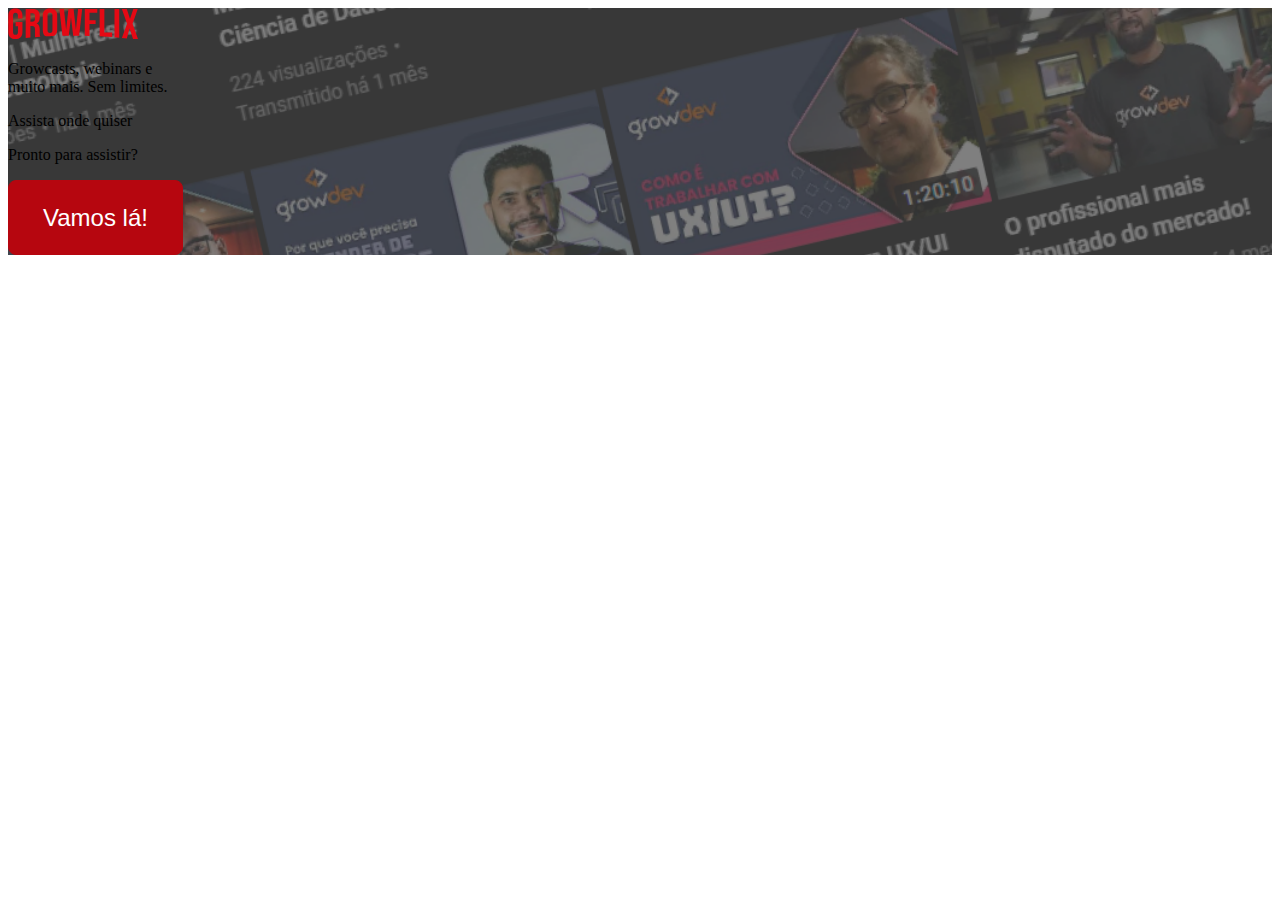
==== index.html @ bc5c8b9d "add: seção header" ====
<!doctype html>
<html lang="en">

<head>
    <meta charset="utf-8">
    <meta name="viewport" content="width=device-width, initial-scale=1">
    <title>Bootstrap demo</title>
    <link href="https://cdn.jsdelivr.net/npm/bootstrap@5.3.2/dist/css/bootstrap.min.css" rel="stylesheet"
        integrity="sha384-T3c6CoIi6uLrA9TneNEoa7RxnatzjcDSCmG1MXxSR1GAsXEV/Dwwykc2MPK8M2HN" crossorigin="anonymous">

    <link rel="stylesheet" href="style/index.css">
</head>

<body>
    <header>
        <div class="container-fluid banner_background h-100">
            <div class="row">
                <div class="col">
                    <nav class="navbar">
                        <div class="container-fluid">
                            <img src="./assets/images/logo-growflix.svg" alt="Logo GrowFlix" width="130" height="32">
                        </div>
                    </nav>
                </div>
            </div>
            <div class="row">
                <div class="col-12">
                    <div class="container">
                        <div class="row p-5">
                            <div class="col-12 text-white text-center pt-5">
                                <p class="display-1 fw-bold">Growcasts, webinars e <br> muito mais. Sem limites.</p>
                            </div>
                            <div class="col-12 text-center text-white pt-4">
                                <p class="h3">Assista onde quiser</p>
                            </div>
                            <div class="col-12 text-center text-white pt-4">
                                <p class="h5">Pronto para assistir?</p>
                            </div>
                            <div class="col-12 text-center mt-4">
                                <button type="button" class="button_default fw-bold">Vamos lá!</button>
                            </div>
                        </div>
                    </div>
                </div>
            </div>
        </div>



        <script src="https://cdn.jsdelivr.net/npm/bootstrap@5.3.2/dist/js/bootstrap.bundle.min.js"
            integrity="sha384-C6RzsynM9kWDrMNeT87bh95OGNyZPhcTNXj1NW7RuBCsyN/o0jlpcV8Qyq46cDfL"
            crossorigin="anonymous"></script>
</body>

</html>
---- style/index.css ----
.image_logo {
    width: 6.5%;
}

.banner_background {
    background: url(../assets/images/banner-initial.png) center top/cover no-repeat fixed;
}

.button_default {
    background-color: #B6060F;
    border-color: #B6060F;
    color: white;
    border: 1px solid #B6060F;
    border-radius: 8px;
    width: 175px;
    height: 75px;
    font-size: x-large;
}

.button_default:hover {
    background-color: #E50914;
    background-color: #E50914;
    color: white;
}
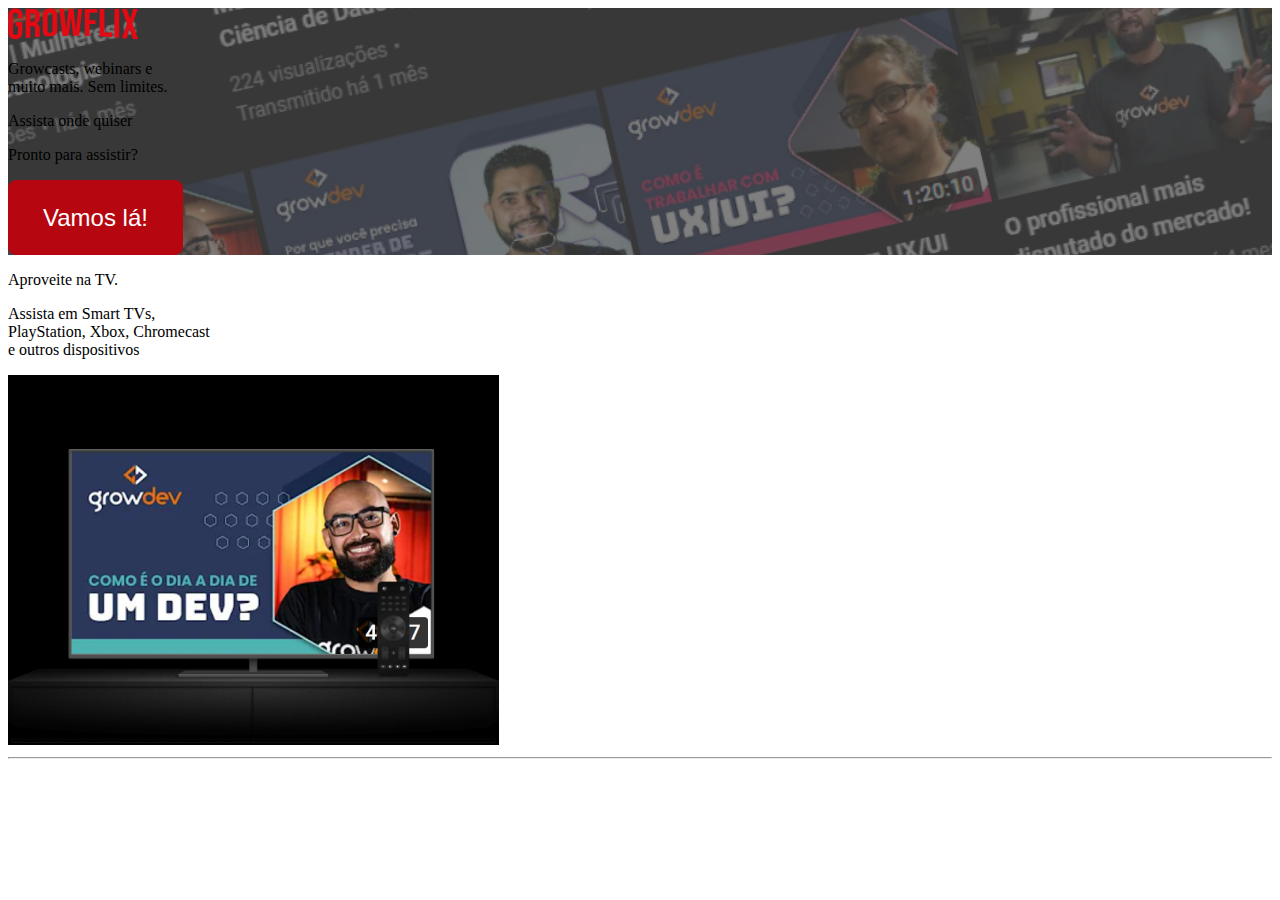
==== commit 13d54c6f: "add: seção aproveite na tv" ====
--- a/index.html
+++ b/index.html
@@ -44,12 +44,34 @@
                 </div>
             </div>
         </div>
+    </header>
+    <main>
+        <div class="container-fluid bg-black pt-5">
+            <div class="row">
+                <div class="col">
+                    <div class="container pt-5">
+                        <div class="row mb-5">
+                            <div class="col-12 col-md-6 mt-5">
+                                <p class="display-4 fw-bold text-white">Aproveite na TV.</p>
+                                <p class="text-white lh-base h3">Assista em Smart TVs, <br> PlayStation, Xbox, Chromecast <br> e outros dispositivos</p>
+                            </div>
+                            <div class="col-12 col-md-6 mt-0">
+                                <img class="image-fluid" src="./assets/images/tela-tv-dia-dev.png" alt="Um dia como dev">
+                            </div>
+                        </div>
+                    </div>
+                </div>
+            </div>
+            <hr class="separator_line">
+        </div>
+        
+    </main>
 
 
 
-        <script src="https://cdn.jsdelivr.net/npm/bootstrap@5.3.2/dist/js/bootstrap.bundle.min.js"
-            integrity="sha384-C6RzsynM9kWDrMNeT87bh95OGNyZPhcTNXj1NW7RuBCsyN/o0jlpcV8Qyq46cDfL"
-            crossorigin="anonymous"></script>
+    <script src="https://cdn.jsdelivr.net/npm/bootstrap@5.3.2/dist/js/bootstrap.bundle.min.js"
+        integrity="sha384-C6RzsynM9kWDrMNeT87bh95OGNyZPhcTNXj1NW7RuBCsyN/o0jlpcV8Qyq46cDfL"
+        crossorigin="anonymous"></script>
 </body>
 
 </html>--- a/style/index.css
+++ b/style/index.css
@@ -23,5 +23,9 @@
     color: white;
 }
 
+.separator_line {
+    color: #B6060F;
+}
 
 
+
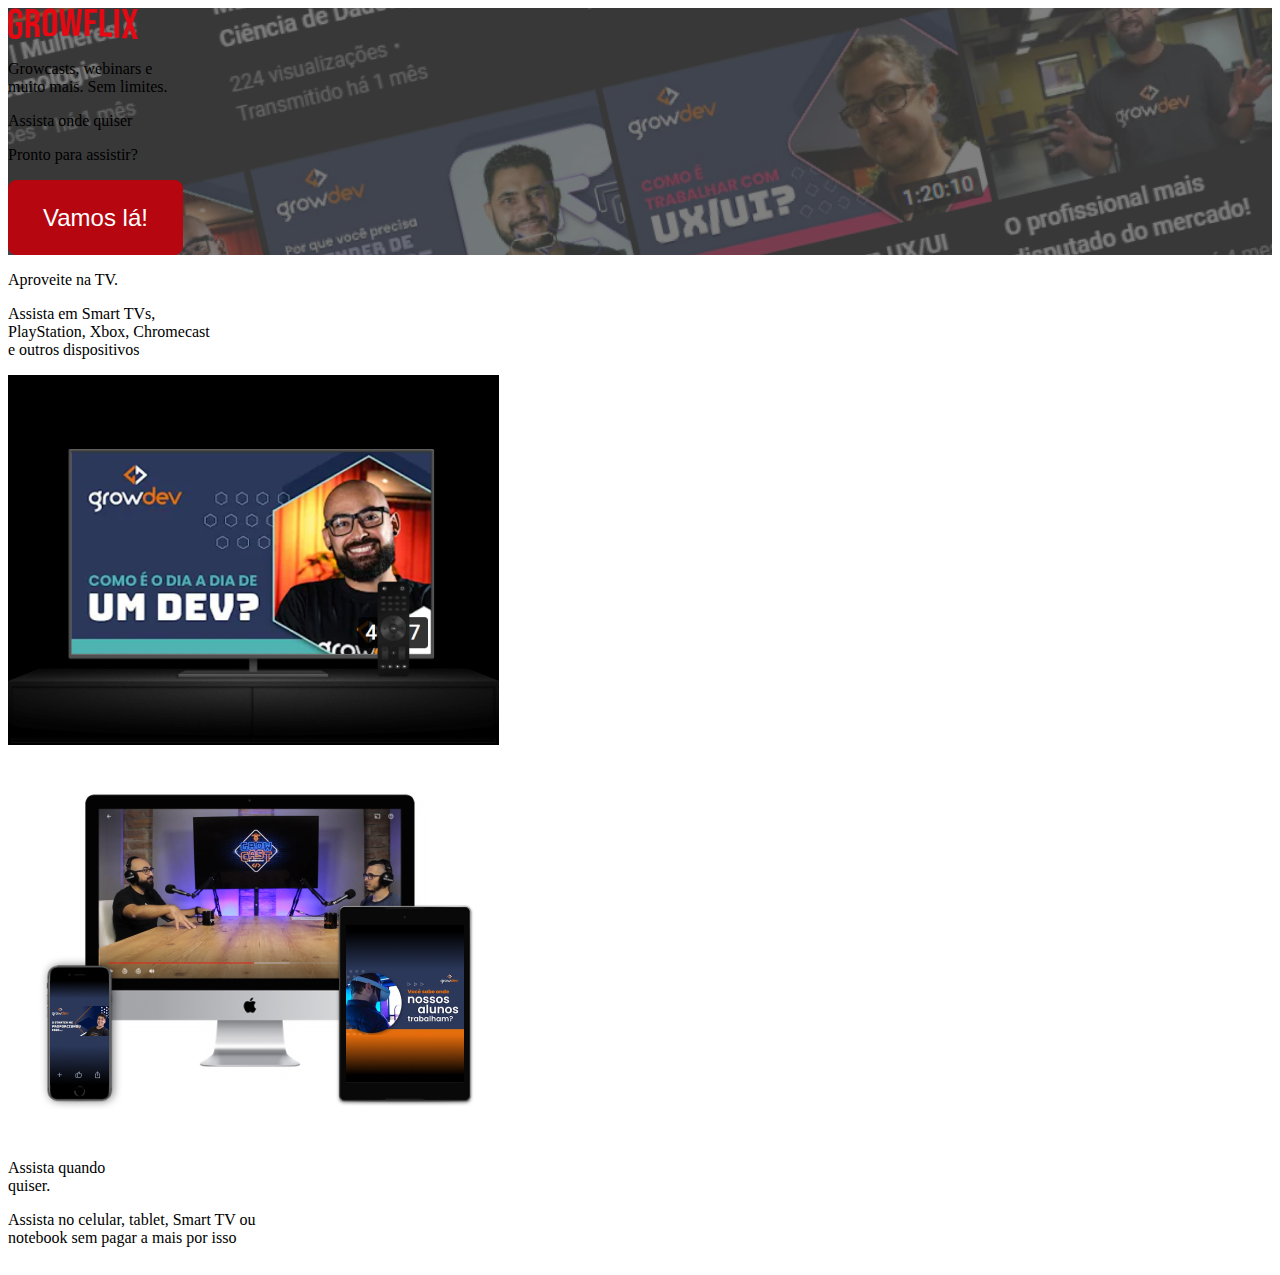
==== commit bfcdacbc: "add: seção assista quando quiser" ====
--- a/index.html
+++ b/index.html
@@ -49,22 +49,48 @@
         <div class="container-fluid bg-black pt-5">
             <div class="row">
                 <div class="col">
-                    <div class="container pt-5">
+                    <div class="container">
                         <div class="row mb-5">
                             <div class="col-12 col-md-6 mt-5">
                                 <p class="display-4 fw-bold text-white">Aproveite na TV.</p>
-                                <p class="text-white lh-base h3">Assista em Smart TVs, <br> PlayStation, Xbox, Chromecast <br> e outros dispositivos</p>
+                                <p class="text-white lh-base h3">Assista em Smart TVs, <br> PlayStation, Xbox,
+                                    Chromecast <br> e outros dispositivos</p>
                             </div>
-                            <div class="col-12 col-md-6 mt-0">
-                                <img class="image-fluid" src="./assets/images/tela-tv-dia-dev.png" alt="Um dia como dev">
+                            <div class="col-12 col-md-6">
+                                <img class="img-fluid" src="./assets/images/tela-tv-dia-dev.png"
+                                    alt="Um dia como dev">
                             </div>
                         </div>
                     </div>
                 </div>
             </div>
             <hr class="separator_line">
+            <div class="row">
+                <div class="col">
+                    <div class="container pt-5 bg-black">
+                        <div class="row my-5">
+                            <div class="col-12 col-md-6">
+                                <img class="img-fluid" src="./assets/images/devices.png" alt="Imagem devices">
+                            </div>
+                            <div class="col-12 col-md-6 mt-4 mt-md-0">
+                                <p class="display-4 fw-bold text-white">Assista quando <br> quiser.</p>
+                                <p class="text-white lh-base h3">Assista no celular, tablet, Smart TV ou <br> notebook
+                                    sem pagar a mais por isso</p>
+                            </div>
+                        </div>
+                    </div>
+                </div>
+            </div>
+            <hr class="separator_line">
+            <div class="row">
+                <div class="col">
+                    <div class="container">
+
+                    </div>
+                </div>
+            </div>
         </div>
-        
+
     </main>
 
 
--- a/style/index.css
+++ b/style/index.css
@@ -24,7 +24,8 @@
 }
 
 .separator_line {
-    color: #B6060F;
+    color: white;
+    border: 2px solid;
 }
 
 
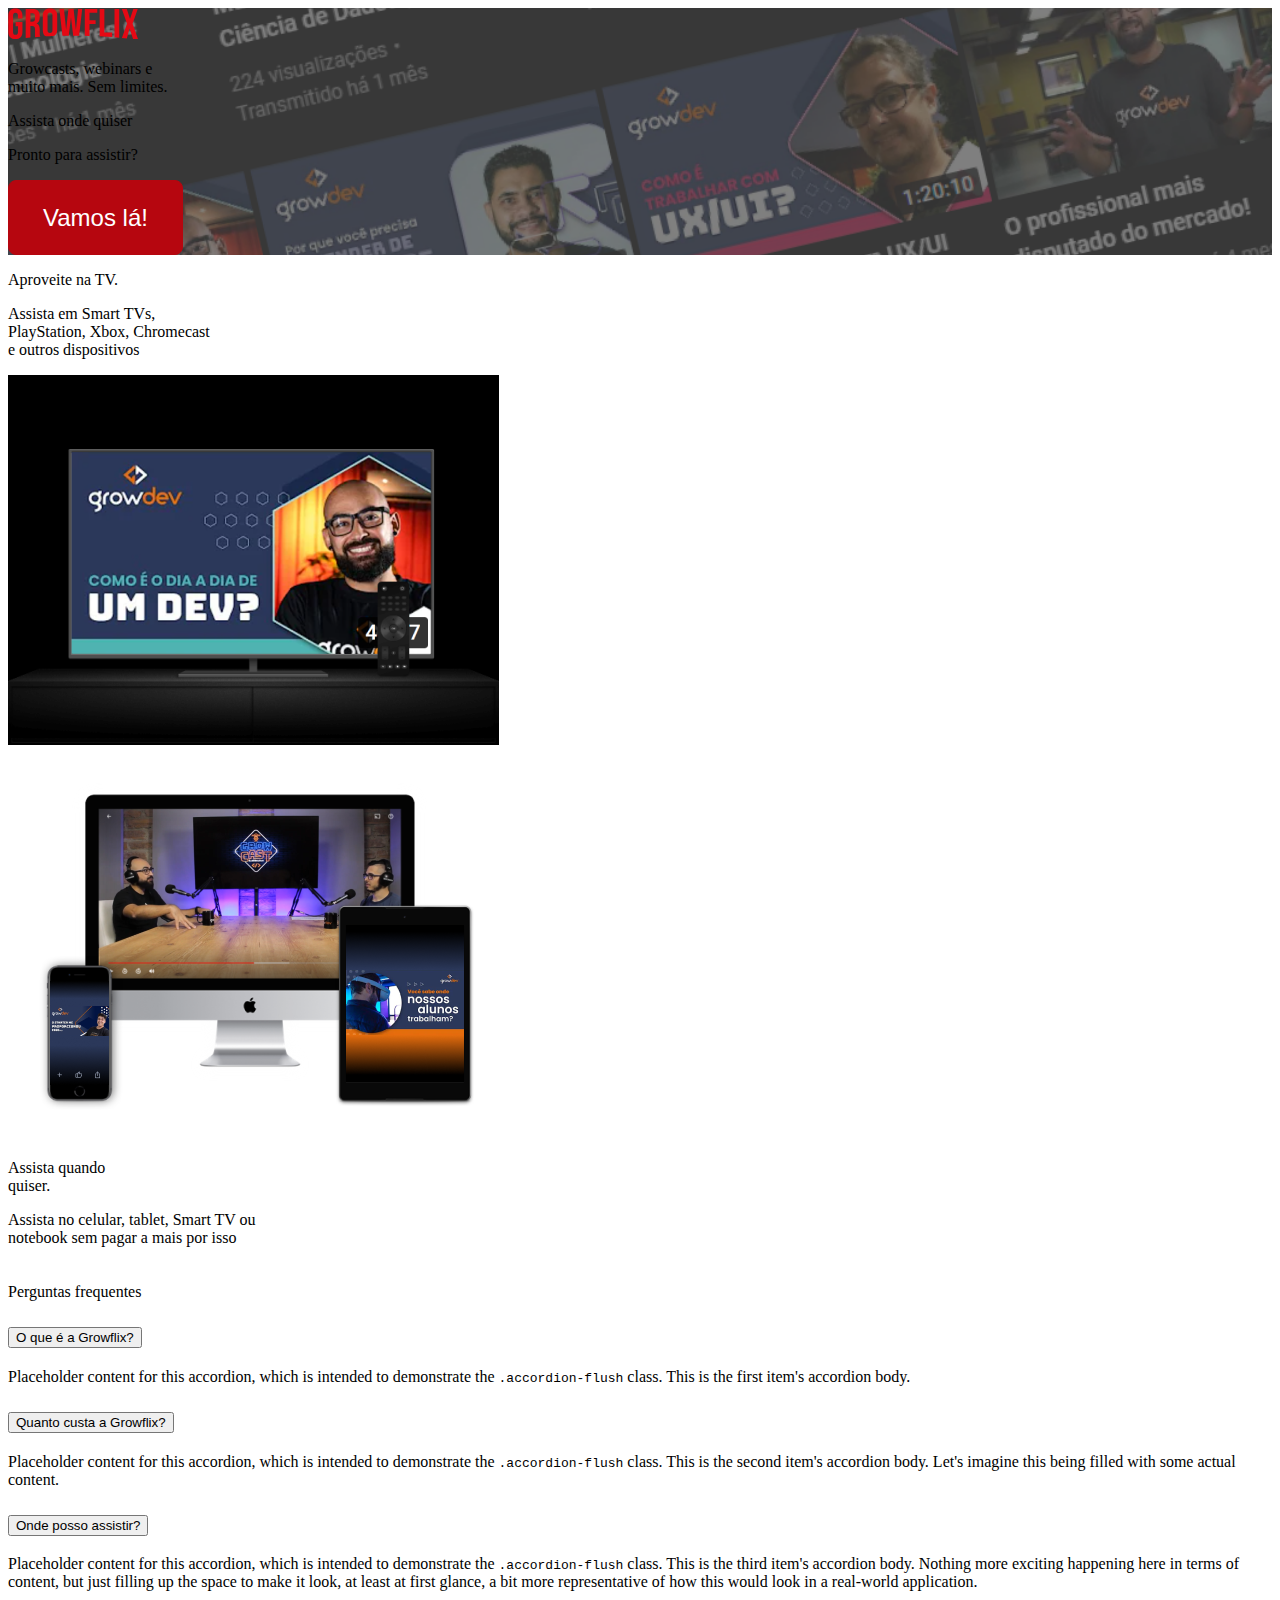
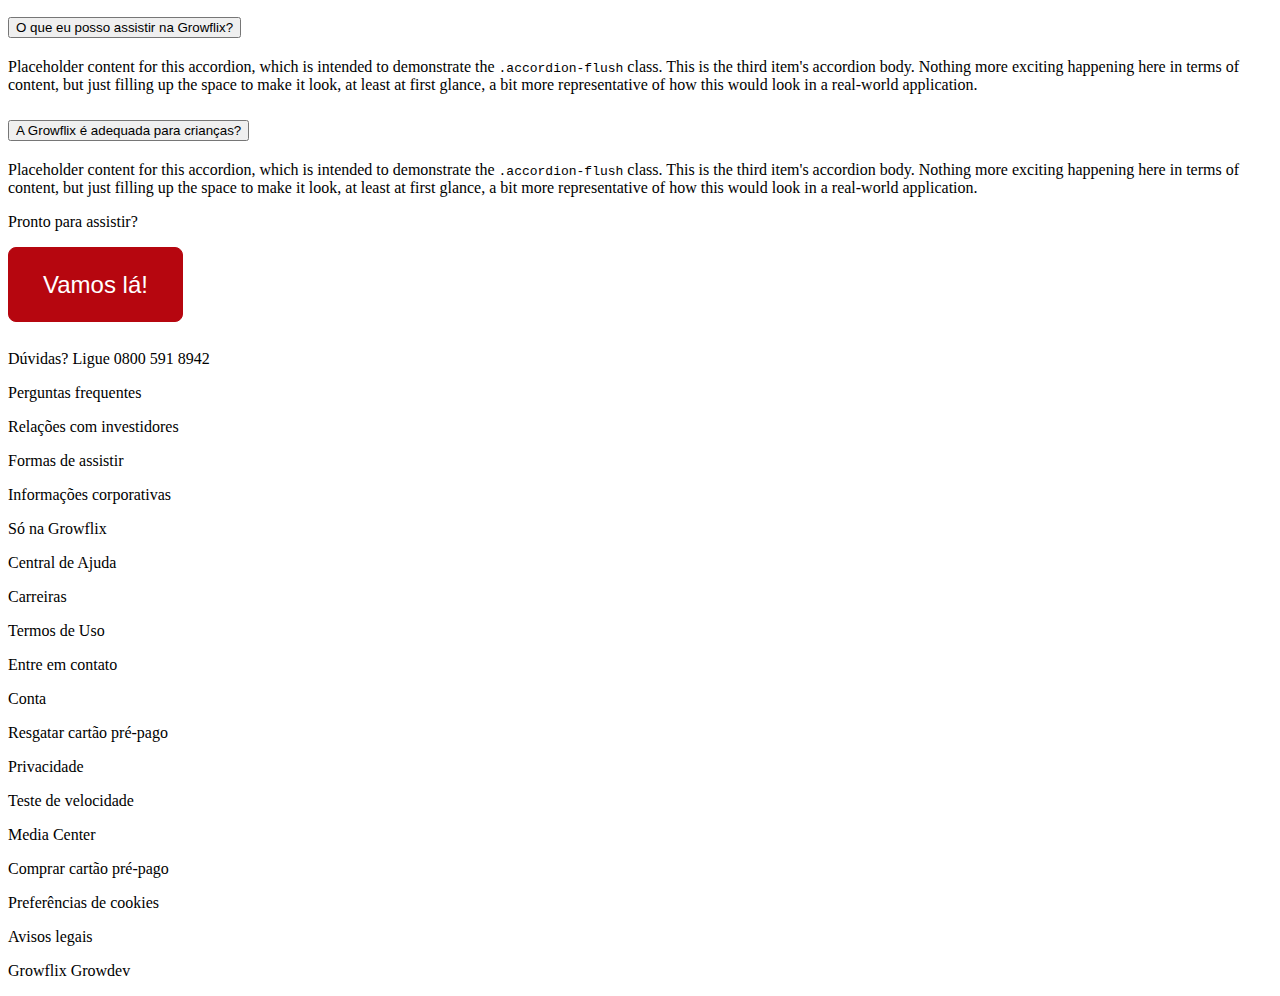
==== commit 2acf265a: "add: secao perguntas frequente e footer" ====
--- a/index.html
+++ b/index.html
@@ -1,10 +1,10 @@
 <!doctype html>
-<html lang="en">
+<html lang="pt-br">
 
 <head>
     <meta charset="utf-8">
     <meta name="viewport" content="width=device-width, initial-scale=1">
-    <title>Bootstrap demo</title>
+    <title>GrowFlix</title>
     <link href="https://cdn.jsdelivr.net/npm/bootstrap@5.3.2/dist/css/bootstrap.min.css" rel="stylesheet"
         integrity="sha384-T3c6CoIi6uLrA9TneNEoa7RxnatzjcDSCmG1MXxSR1GAsXEV/Dwwykc2MPK8M2HN" crossorigin="anonymous">
 
@@ -57,8 +57,7 @@
                                     Chromecast <br> e outros dispositivos</p>
                             </div>
                             <div class="col-12 col-md-6">
-                                <img class="img-fluid" src="./assets/images/tela-tv-dia-dev.png"
-                                    alt="Um dia como dev">
+                                <img class="img-fluid" src="./assets/images/tela-tv-dia-dev.png" alt="Um dia como dev">
                             </div>
                         </div>
                     </div>
@@ -85,11 +84,186 @@
             <div class="row">
                 <div class="col">
                     <div class="container">
-
-                    </div>
-                </div>
-            </div>
-        </div>
+                        <div class="row text-center">
+                            <div class="col">
+                                <p class="display-4 fw-bold text-white">Perguntas frequentes</p>
+                            </div>
+                            <div class="container">
+                                <div class="row justify-content-center">
+                                    <div class="col-8">
+                                        <div class="accordion accordion-flush mb-5" id="accordionFlushExample">
+                                            <div class="accordion-item mb-1 border border-dark">
+                                                <h2 class="accordion-header">
+                                                    <button class="accordion-button collapsed bg-dark text-white"
+                                                        type="button" data-bs-toggle="collapse"
+                                                        data-bs-target="#flush-collapseOne" aria-expanded="false"
+                                                        aria-controls="flush-collapseOne">
+                                                        O que é a Growflix?
+                                                    </button>
+                                                </h2>
+                                                <div id="flush-collapseOne" class="accordion-collapse collapse"
+                                                    data-bs-parent="#accordionFlushExample">
+                                                    <div class="accordion-body">Placeholder content for this accordion,
+                                                        which is
+                                                        intended to demonstrate the <code>.accordion-flush</code> class.
+                                                        This is
+                                                        the first item's accordion body.</div>
+                                                </div>
+                                            </div>
+                                            <div class="accordion-item mb-1 border border-dark">
+                                                <h2 class="accordion-header">
+                                                    <button class="accordion-button collapsed bg-dark text-white"
+                                                        type="button" data-bs-toggle="collapse"
+                                                        data-bs-target="#flush-collapseTwo" aria-expanded="false"
+                                                        aria-controls="flush-collapseTwo">
+                                                        Quanto custa a Growflix?
+                                                    </button>
+                                                </h2>
+                                                <div id="flush-collapseTwo" class="accordion-collapse collapse"
+                                                    data-bs-parent="#accordionFlushExample">
+                                                    <div class="accordion-body">Placeholder content for this accordion,
+                                                        which is
+                                                        intended to demonstrate the <code>.accordion-flush</code> class.
+                                                        This is
+                                                        the second item's accordion body. Let's imagine this being
+                                                        filled with
+                                                        some actual content.</div>
+                                                </div>
+                                            </div>
+                                            <div class="accordion-item mb-1 border border-dark">
+                                                <h2 class="accordion-header">
+                                                    <button class="accordion-button collapsed bg-dark text-white"
+                                                        type="button" data-bs-toggle="collapse"
+                                                        data-bs-target="#flush-collapseThree" aria-expanded="false"
+                                                        aria-controls="flush-collapseThree">
+                                                        Onde posso assistir?
+                                                    </button>
+                                                </h2>
+                                                <div id="flush-collapseThree" class="accordion-collapse collapse"
+                                                    data-bs-parent="#accordionFlushExample">
+                                                    <div class="accordion-body">Placeholder content for this accordion,
+                                                        which is
+                                                        intended to demonstrate the <code>.accordion-flush</code> class.
+                                                        This is
+                                                        the third item's accordion body. Nothing more exciting happening
+                                                        here in
+                                                        terms of content, but just filling up the space to make it look,
+                                                        at
+                                                        least at first glance, a bit more representative of how this
+                                                        would look
+                                                        in a real-world application.</div>
+                                                </div>
+                                            </div>
+                                            <div class="accordion-item mb-1 border border-dark">
+                                                <h2 class="accordion-header">
+                                                    <button class="accordion-button collapsed bg-dark text-white"
+                                                        type="button" data-bs-toggle="collapse"
+                                                        data-bs-target="#flush-collapseFour" aria-expanded="false"
+                                                        aria-controls="flush-collapseFour">
+                                                        O que eu posso assistir na Growflix?
+                                                    </button>
+                                                </h2>
+                                                <div id="flush-collapseFour" class="accordion-collapse collapse"
+                                                    data-bs-parent="#accordionFlushExample">
+                                                    <div class="accordion-body">Placeholder content for this accordion,
+                                                        which is
+                                                        intended to demonstrate the <code>.accordion-flush</code> class.
+                                                        This is
+                                                        the third item's accordion body. Nothing more exciting happening
+                                                        here in
+                                                        terms of content, but just filling up the space to make it look,
+                                                        at
+                                                        least at first glance, a bit more representative of how this
+                                                        would look
+                                                        in a real-world application.</div>
+                                                </div>
+                                            </div>
+                                            <div class="accordion-item">
+                                                <h2 class="accordion-header">
+                                                    <button class="accordion-button collapsed bg-dark text-white"
+                                                        type="button" data-bs-toggle="collapse"
+                                                        data-bs-target="#flush-collapseFive" aria-expanded="false"
+                                                        aria-controls="flush-collapseFive">
+                                                        A Growflix é adequada para crianças?
+                                                    </button>
+                                                </h2>
+                                                <div id="flush-collapseFive" class="accordion-collapse collapse"
+                                                    data-bs-parent="#accordionFlushExample">
+                                                    <div class="accordion-body">Placeholder content for this accordion,
+                                                        which is
+                                                        intended to demonstrate the <code>.accordion-flush</code> class.
+                                                        This is
+                                                        the third item's accordion body. Nothing more exciting happening
+                                                        here in
+                                                        terms of content, but just filling up the space to make it look,
+                                                        at
+                                                        least at first glance, a bit more representative of how this
+                                                        would look
+                                                        in a real-world application.</div>
+                                                </div>
+                                            </div>
+                                        </div>
+                                    </div>
+                                </div>
+                            </div>
+                        </div>
+                        <div class="row">
+                            <div class="col-12 text-center text-white pt-2">
+                                <p class="h5">Pronto para assistir?</p>
+                            </div>
+                            <div class="col-12 text-center mt-4 mb-5">
+                                <button type="button" class="button_default fw-bold">Vamos lá!</button>
+                            </div>
+                        </div>
+                    </div>
+                </div>
+            </div>
+            <hr class="separator_line">
+            <div class="row">
+                <div class="col">
+                    <div class="container text-light-emphasis">
+                        <div class="row pt-5">
+                            <div class="col-12">
+                                <p>Dúvidas? Ligue 0800 591 8942</p>
+                            </div>
+                        </div>
+                        <div class="row pt-5">
+                            <div class="col-12 col-md-3">
+                                <p>Perguntas frequentes</p>
+                                <p>Relações com investidores</p>
+                                <p>Formas de assistir</p>
+                                <p>Informações corporativas</p>
+                                <p>Só na Growflix</p>
+                            </div>
+                            <div class="col-12 col-md-3">
+                                <p>Central de Ajuda</p>
+                                <p>Carreiras</p>
+                                <p>Termos de Uso</p>
+                                <p>Entre em contato</p>
+                            </div>
+                            <div class="col-12 col-md-3">
+                                <p>Conta</p>
+                                <p>Resgatar cartão pré-pago</p>
+                                <p>Privacidade</p>
+                                <p>Teste de velocidade
+
+                                </p>
+                            </div>
+                            <div class="col-12 col-md-3">
+                                <p>Media Center</p>
+                                <p>Comprar cartão pré-pago</p>
+                                <p>Preferências de cookies</p>
+                                <p>Avisos legais</p>
+                            </div>
+                        </div>
+                        <div class="row pt-5">
+                            <div class="col">
+                                <p>Growflix Growdev</p>
+                            </div>
+                        </div>
+                    </div>
+                </div>
+            </div>
 
     </main>
 
--- a/style/index.css
+++ b/style/index.css
@@ -26,7 +26,4 @@
 .separator_line {
     color: white;
     border: 2px solid;
-}
-
-
-
+}